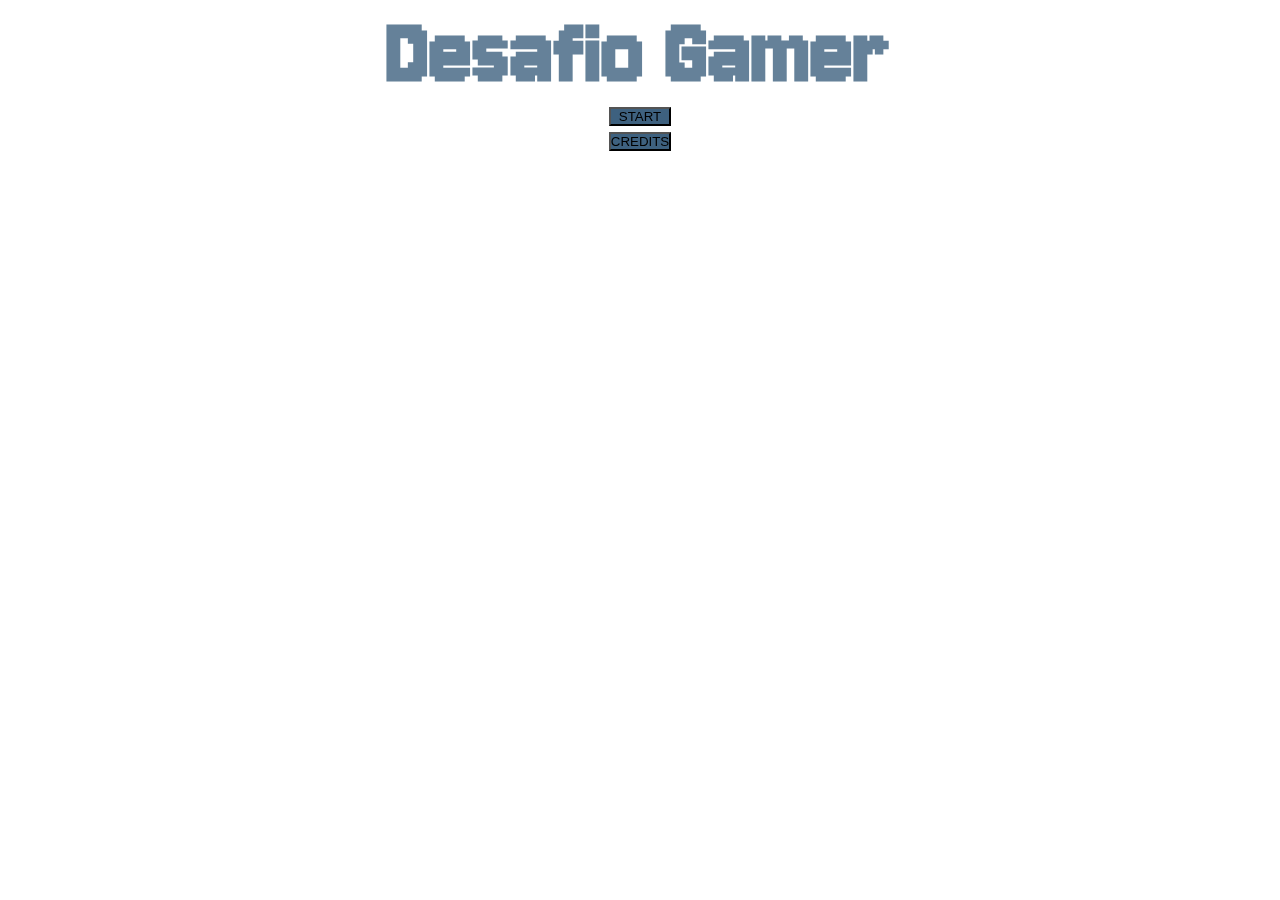
==== pages/index.html @ 340ef352 "estilos da pag menu sendo aplicados" ====
<!DOCTYPE html>
<html lang="en">
<head>
    <meta charset="UTF-8">
    <meta name="viewport" content="width=device-width, initial-scale=1.0">
    <title>Projeto final quiz</title>

    <link rel="stylesheet" href="../styles/style.css">
</head>
<body>
    <main>
            <video src="../assets/videos/link_gif.mp4" autoplay muted loop></video>

        <h1 id="menu-title">Desafio Gamer</h1>

        <div class="menu">
            <div class="menu-buttons">
                <button>START</button>
                <button>CREDITS</button>
            </div>
        </div>
        <div class="menu-icons">
            <img src="../assets/images/icon-map.png" alt="" class="img1">
            <img src="../assets/images/speaker.png" alt="" class="img2">
        </div>
    </main>

</body>
</html>
---- styles/style.css ----
@import url('https://fonts.googleapis.com/css2?family=Jersey+10&display=swap');

html {
    font-family: "Jersey 10", sans-serif;
    font-weight: 400;
    font-style: normal;
    font-size: 62.5%;
}

* {
    margin: 0;
    padding: 0;
}

video {
    position: fixed;
    top: 0;
    left: 0;
    object-fit: cover;
    width: 100%;
    height: 100vh;
    z-index: -1;
}

#menu-title {
    text-align: center;
    font-size: 10rem;
    color: rgb(62, 97, 127, 80%);
}

.menu {
    display: flex;
    justify-content: center;
    /* flex-direction: column; */
    /* height: 100%; */
}

.menu-buttons {
    display: flex;
    flex-direction: column;
    gap: 0.6em;
}

.menu-buttons button {
    background-color: #3E617F;
}

.menu-icons {
    display: flex;
    align-items: end;
    /* align-content: end; */
    justify-content: end;
    height: 80vh;
}

/* .img1 {
    width: 100%;
} */

span {
    width: 10em;
}

.img1 {
    width: 7%;
}

.img2 {
    width: 4%;
    margin-bottom: 1.9em;
    padding-right: 1em;
}
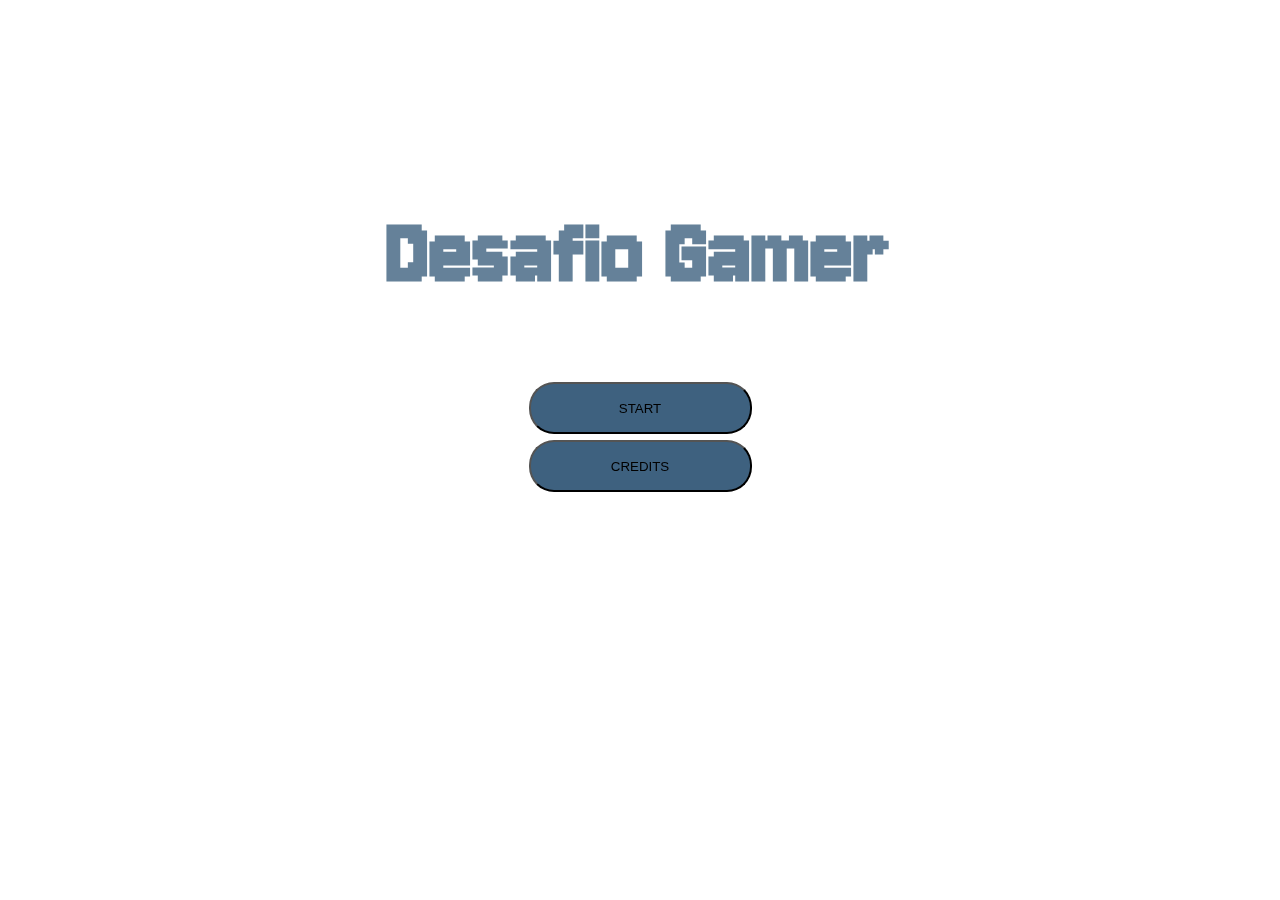
==== commit 5d39fa55: ":lipstick: feat: Estilizaçao CSS do Quiz" ====
--- a/pages/index.html
+++ b/pages/index.html
@@ -1,29 +1,28 @@
 <!DOCTYPE html>
 <html lang="en">
-<head>
-    <meta charset="UTF-8">
-    <meta name="viewport" content="width=device-width, initial-scale=1.0">
+  <head>
+    <meta charset="UTF-8" />
+    <meta name="viewport" content="width=device-width, initial-scale=1.0" />
     <title>Projeto final quiz</title>
 
-    <link rel="stylesheet" href="../styles/style.css">
-</head>
-<body>
+    <link rel="stylesheet" href="../styles/style.css" />
+  </head>
+  <body>
     <main>
-            <video src="../assets/videos/link_gif.mp4" autoplay muted loop></video>
+      <video src="../assets/videos/link_gif.mp4" autoplay muted loop></video>
 
-        <h1 id="menu-title">Desafio Gamer</h1>
+      <h1 id="menu-title">Desafio Gamer</h1>
 
-        <div class="menu">
-            <div class="menu-buttons">
-                <button>START</button>
-                <button>CREDITS</button>
-            </div>
+      <div class="menu">
+        <div class="menu-buttons">
+          <button>START</button>
+          <button>CREDITS</button>
         </div>
-        <div class="menu-icons">
-            <img src="../assets/images/icon-map.png" alt="" class="img1">
-            <img src="../assets/images/speaker.png" alt="" class="img2">
-        </div>
+      </div>
+      <div class="menu-icons">
+        <img src="../assets/images/icon-map.png" alt="" class="img1" />
+        <img src="../assets/images/speaker.png" alt="" class="img2" />
+      </div>
     </main>
-
-</body>
-</html>+  </body>
+</html>
--- a/styles/style.css
+++ b/styles/style.css
@@ -1,56 +1,61 @@
-@import url('https://fonts.googleapis.com/css2?family=Jersey+10&display=swap');
+@import url("https://fonts.googleapis.com/css2?family=Jersey+10&display=swap");
 
 html {
-    font-family: "Jersey 10", sans-serif;
-    font-weight: 400;
-    font-style: normal;
-    font-size: 62.5%;
+  font-family: "Jersey 10", sans-serif;
+  font-weight: 400;
+  font-style: normal;
+  font-size: 62.5%;
 }
 
 * {
-    margin: 0;
-    padding: 0;
+  margin: 0;
+  padding: 0;
 }
 
 video {
-    position: fixed;
-    top: 0;
-    left: 0;
-    object-fit: cover;
-    width: 100%;
-    height: 100vh;
-    z-index: -1;
+  position: fixed;
+  top: 0;
+  left: 0;
+  object-fit: cover;
+  width: 100%;
+  height: 100vh;
+  z-index: -1;
 }
 
 #menu-title {
-    text-align: center;
-    font-size: 10rem;
-    color: rgb(62, 97, 127, 80%);
+  text-align: center;
+  font-size: 10rem;
+  color: rgb(62, 97, 127, 80%);
+  margin-top: 200px;
 }
 
 .menu {
-    display: flex;
-    justify-content: center;
-    /* flex-direction: column; */
-    /* height: 100%; */
+  display: flex;
+  justify-content: center;
+  /* flex-direction: column; */
+  /* height: 100%; */
+  margin-top: 75px;
 }
 
 .menu-buttons {
-    display: flex;
-    flex-direction: column;
-    gap: 0.6em;
+  display: flex;
+  flex-direction: column;
+  gap: 0.6em;
 }
 
 .menu-buttons button {
-    background-color: #3E617F;
+  width: 223px;
+  height: 52px;
+  border-radius: 25px;
+  background-color: #3e617f;
 }
 
 .menu-icons {
-    display: flex;
-    align-items: end;
-    /* align-content: end; */
-    justify-content: end;
-    height: 80vh;
+  display: flex;
+  align-items: end;
+  /* align-content: end; */
+  justify-content: end;
+  height: 30vh;
 }
 
 /* .img1 {
@@ -58,15 +63,15 @@
 } */
 
 span {
-    width: 10em;
+  width: 10em;
 }
 
 .img1 {
-    width: 7%;
+  width: 7%;
 }
 
 .img2 {
-    width: 4%;
-    margin-bottom: 1.9em;
-    padding-right: 1em;
-}+  width: 4%;
+  margin-bottom: 1.9em;
+  padding-right: 1em;
+}
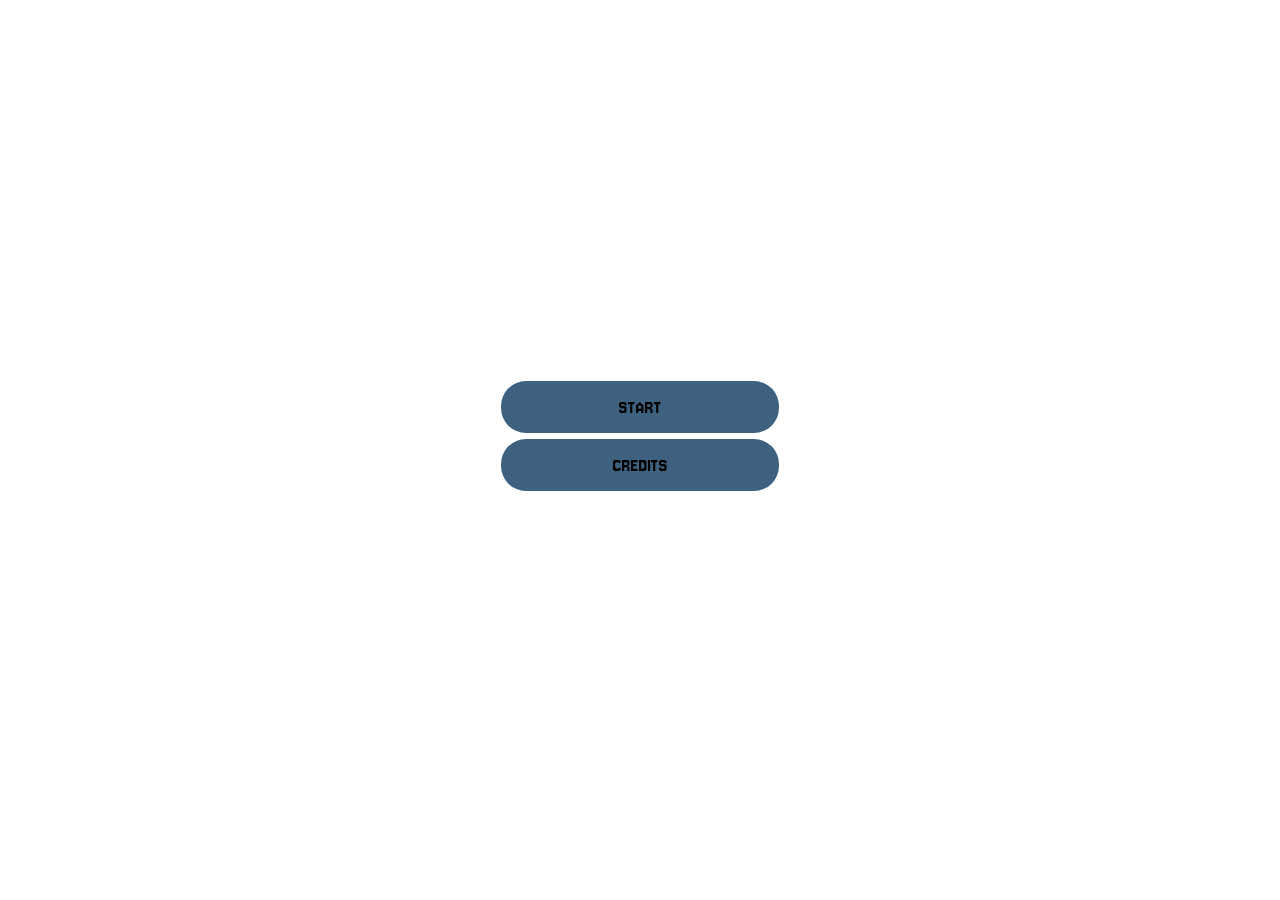
==== commit 20ded0a3: "adicionando logica do mapa" ====
--- a/pages/index.html
+++ b/pages/index.html
@@ -9,20 +9,30 @@
   </head>
   <body>
     <main>
+      <script src="../back/paginainicial.js"></script><!--link-do-js-->
+
       <video src="../assets/videos/link_gif.mp4" autoplay muted loop></video>
 
-      <h1 id="menu-title">Desafio Gamer</h1>
+
+      <div id="menu-logo">
+        <img src="../assets/images/Artboard 1.png" alt="">
+      </div>
+
+      <div class="mapa">
+
+
+     </div><!--fim-da-div-mapa -->
 
       <div class="menu">
         <div class="menu-buttons">
-          <button>START</button>
-          <button>CREDITS</button>
+          <a href="quiz.html">START</a>
+          <a href="#">CREDITS</a>
         </div>
       </div>
-      <div class="menu-icons">
-        <img src="../assets/images/icon-map.png" alt="" class="img1" />
-        <img src="../assets/images/speaker.png" alt="" class="img2" />
-      </div>
     </main>
+    <footer class="menu-icons">
+      <button id="button-map" class="button-map" onClick="clicar()"><img src="../assets/images/map.png" alt=""/></button>
+      <button class="button-sound"><img src="../assets/images/speaker.png" alt=""/></button>
+    </footer>
   </body>
 </html>
--- a/styles/style.css
+++ b/styles/style.css
@@ -12,6 +12,23 @@
   padding: 0;
 }
 
+body {
+  display: flex;
+  flex-direction: column;
+  overflow: hidden; /*esconde/tira a barra de rolagem*/
+  height: 100vh;
+  overflow-y: auto;
+}
+
+main {
+  display: flex;
+  /* align-items: center; */
+  justify-content: center;
+  flex-direction: column;
+  flex: 1;
+  /* position: relative; */
+}
+
 video {
   position: fixed;
   top: 0;
@@ -22,11 +39,13 @@
   z-index: -1;
 }
 
-#menu-title {
-  text-align: center;
-  font-size: 10rem;
-  color: rgb(62, 97, 127, 80%);
-  margin-top: 200px;
+#menu-logo {
+  display: flex ;
+  justify-content: center;
+}
+
+#menu-logo img {
+  max-width: 60em;
 }
 
 .menu {
@@ -34,44 +53,106 @@
   justify-content: center;
   /* flex-direction: column; */
   /* height: 100%; */
-  margin-top: 75px;
+  /* margin-top: 75px; */
 }
 
 .menu-buttons {
   display: flex;
+  align-items: center;
   flex-direction: column;
   gap: 0.6em;
+  width: 100%;
 }
 
-.menu-buttons button {
-  width: 223px;
+.menu-buttons a {
+  font-family: "Jersey 10", sans-serif;
+  max-width: 13.9375em;
+  width: 100%;
   height: 52px;
   border-radius: 25px;
   background-color: #3e617f;
+  border: none;
+  cursor: pointer;
+  color: black;
+  text-decoration: none;
+  display: flex;
+  align-items: center;
+  justify-content: center;
+  font-size: 2em;
+}
+
+.menu-buttons a:hover {
+  background-color: #35546eef;
 }
 
 .menu-icons {
   display: flex;
-  align-items: end;
-  /* align-content: end; */
-  justify-content: end;
-  height: 30vh;
+  justify-content: flex-end;
+  gap: 0.8em;
+  padding-top: 1.4em;
+  padding-bottom: 1.4em;
+  padding-right: 2em;
+ 
+  /* margin-top: 33em; */
 }
 
-/* .img1 {
-    width: 100%;
+/* span {
+  width: 10em;
 } */
 
-span {
-  width: 10em;
+.menu-icons button {
+  display: flex;
+  justify-content: center;
+  align-items: end;
+  /* width: 2em; */
+  /* height: 3em; */
+  background: none;
+  border: none;
+  cursor: pointer;
+  /* transition: padding-bottom 0.1s; */
 }
 
-.img1 {
-  width: 7%;
+.menu-icons button img {
+  transition-property: transform;
+  transition-duration: 0.25s;
+  transition-timing-function: ease-in-out;
 }
 
-.img2 {
-  width: 4%;
-  margin-bottom: 1.9em;
-  padding-right: 1em;
+.menu-icons button img:hover {
+  /* background-color: red; */
+  /* padding-bottom: 2.1em; */
+  transform: translateY(-0.2em);
 }
+
+.button-map {
+  max-width: 2.5em;
+}
+
+.button-map img {
+  width: 100%;
+  /* padding-bottom: 2em; */
+  /* background-color: red;   */
+}
+
+.button-sound {
+  max-width: 2.5em;
+}
+
+.button-sound img {
+  width: 100%;
+}
+
+.mapa {
+  background-color: rgba(14, 241, 223, 0.342);
+  height: 500px;
+  width: 500px;
+  display: none;
+  align-items: center;
+  justify-content: center;
+  position: absolute;
+  /* top: -100px; */
+  right: 31%;
+  border-radius: 10%;
+  
+
+}